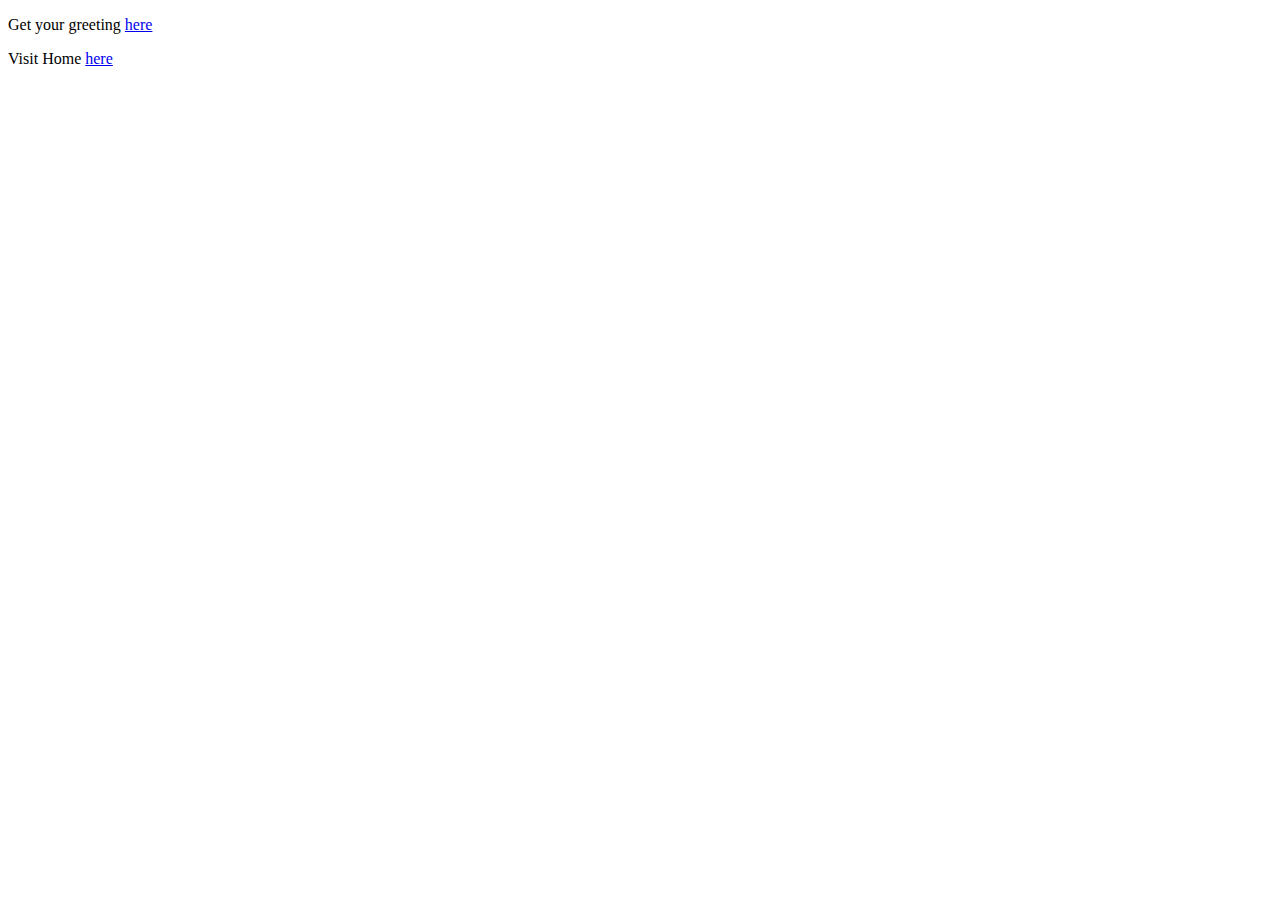
==== src/main/resources/static/index.html @ 7771ef9f "initial commit" ====
<!DOCTYPE HTML>
<html>
<head> 
    <title>Getting Started: Serving Web Content</title> 
    <meta http-equiv="Content-Type" content="text/html; charset=UTF-8" />
</head>
<body>
    <p>Get your greeting <a href="/greeting">here</a></p>
    <p>Visit Home <a href="/home">here</a></p>
</body>
</html>
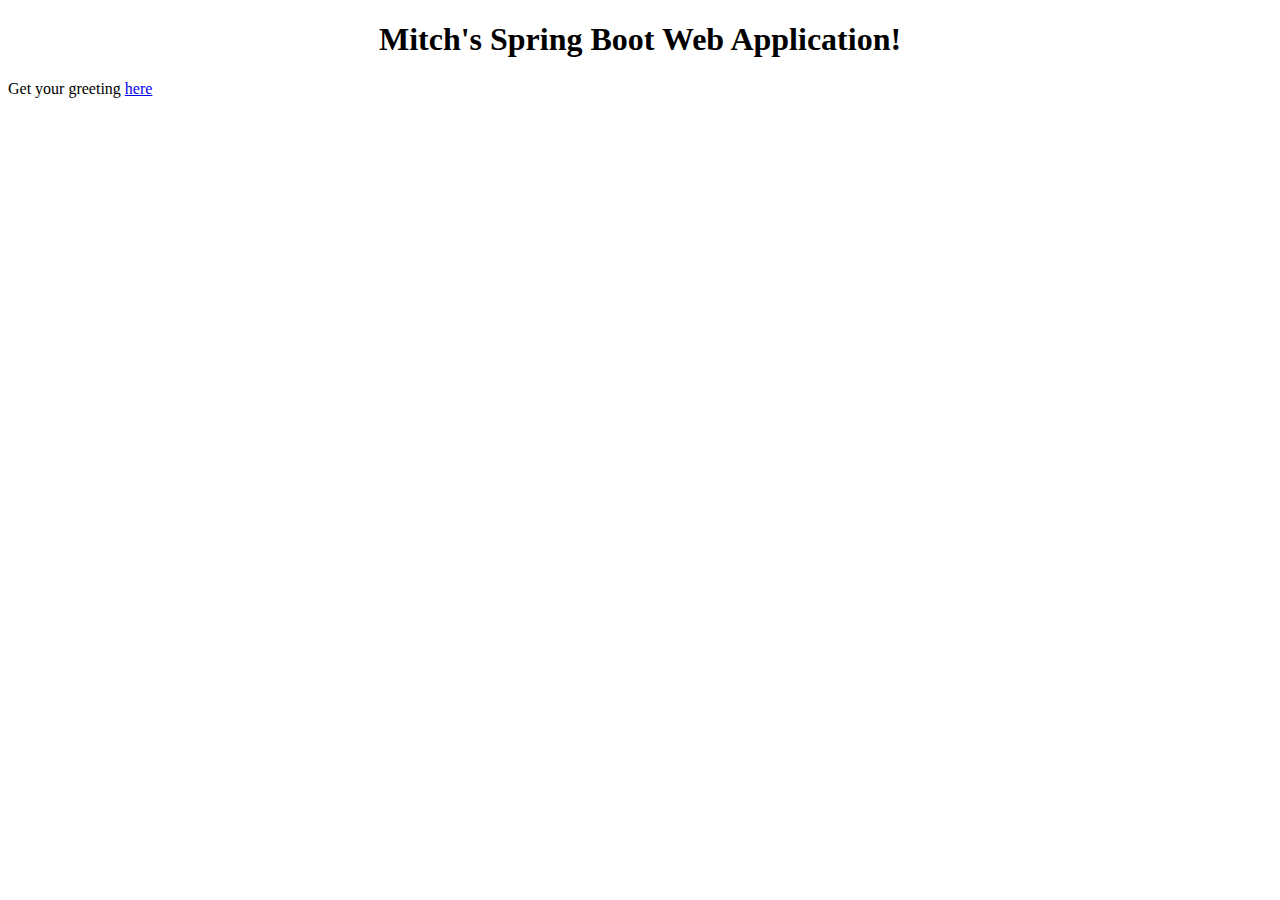
==== commit 7479ecfa: "feat: web templates, routing, and auto reload" ====
--- a/src/main/resources/static/index.html
+++ b/src/main/resources/static/index.html
@@ -3,9 +3,12 @@
 <head> 
     <title>Getting Started: Serving Web Content</title> 
     <meta http-equiv="Content-Type" content="text/html; charset=UTF-8" />
+    <link rel="stylesheet" type="text/css" href=" ./css/styles.css">
+    <script src="./js/script.js"></script>
 </head>
 <body>
+  <div th:replace="div :: nav"></div>
+  <h1>Mitch's Spring Boot Web Application!</h1>
     <p>Get your greeting <a href="/greeting">here</a></p>
-    <p>Visit Home <a href="/home">here</a></p>
 </body>
 </html>--- a/src/main/resources/static/css/styles.css
+++ b/src/main/resources/static/css/styles.css
@@ -0,0 +1,20 @@
+/* Global Styles */
+
+h1, h2, h3, h4, h5, h6 {
+  font-weight: bold;
+  display: flex;
+  justify-content: center;
+}
+
+/* Layouts */
+
+.flex-container {
+  display: flex;
+  flex-wrap: wrap;
+  justify-content: center;
+  align-items: center;
+  gap: var(--gap, 1rem);
+  * {
+    flex: 1 1 auto;
+  }
+}